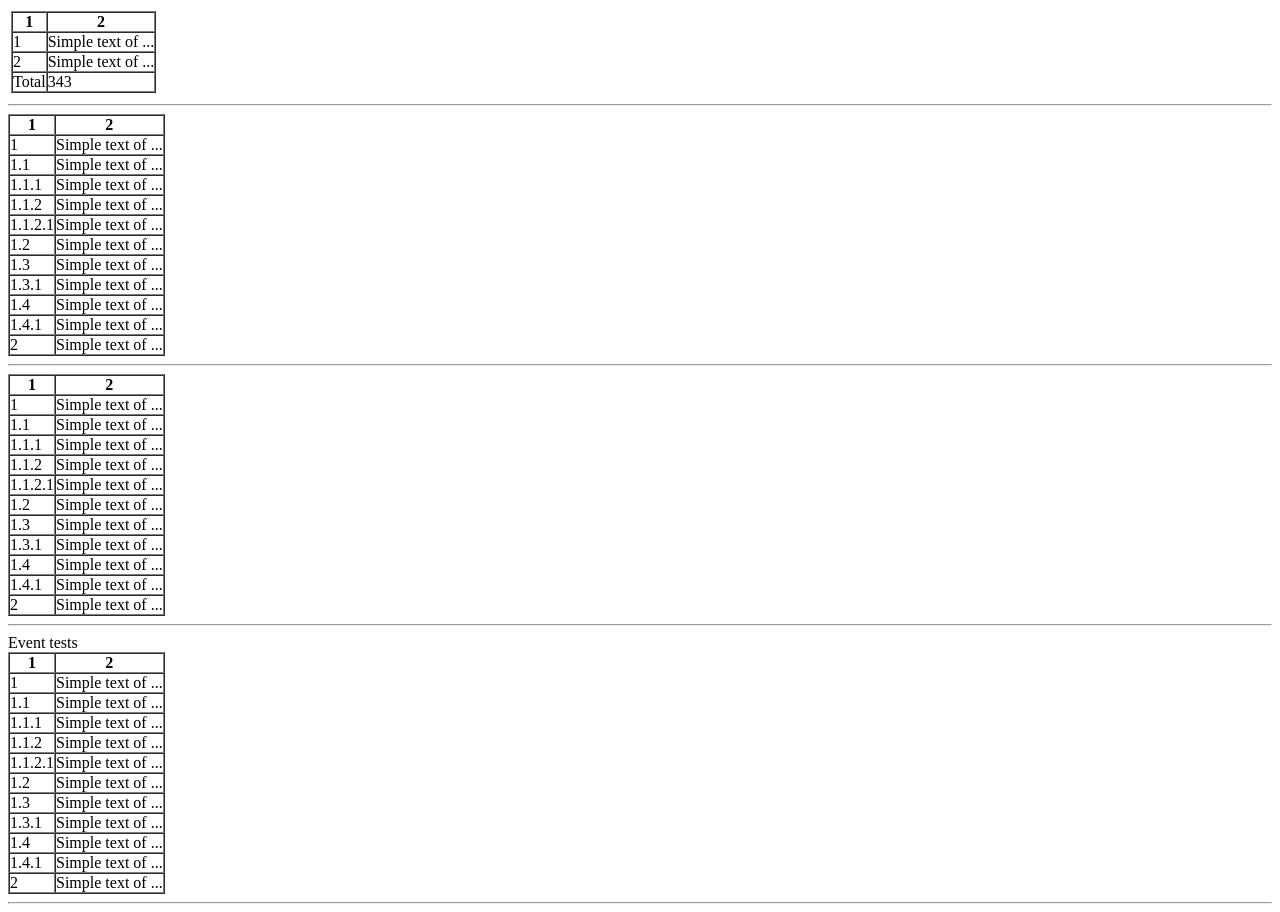
==== admin.shop.com/Public/Admin/treegrid1/test.html @ c42d021d "第一次提交" ====
<!DOCTYPE html>
<html>
    <head>
        <meta charset="utf-8">
        <title>jQuery TreeGrid Unit tests</title>
        <link rel="stylesheet" href="tests/qunit-1.12.0.css">
        <link rel="stylesheet" href="css/jquery.treegrid.css">
    </head>
    <body>
        <div id="qunit"></div>
        <div id="qunit-fixture"></div>
        <table>
            <tr>
                <td>
                    <table id='tree-1' border="1" cellpadding="0" cellspacing="0">
                        <tr id="tree-head-1">
                            <th>1</th><th>2</th>
                        </tr>
                        <tr class="treegrid-1" id="node-1">
                            <td>1</td><td>Simple text of ...</td>
                        </tr>
                        <tr class="treegrid-2 treegrid-parent-1" id="node-1-1">
                            <td>1.1</td><td>Simple text of ...</td>
                        </tr>
                        <tr class='treegrid-3 treegrid-parent-2' id="node-1-1-1">
                            <td>1.1.1</td><td>Simple text of ...</td>
                        </tr>
                        <tr class='treegrid-9 treegrid-parent-2' id="node-1-1-2">
                            <td>1.1.2</td><td>Simple text of ...</td>
                        </tr>
                        <tr class='treegrid-10 treegrid-parent-9' id="node-1-1-2-1">
                            <td>1.1.2.1</td><td>Simple text of ...</td>
                        </tr>
                        <tr class='treegrid-4 treegrid-parent-1' id="node-1-2">
                            <td>1.2</td><td>Simple text of ...</td>
                        </tr>
                        <tr class='treegrid-5 treegrid-parent-1' id="node-1-3">
                            <td>1.3</td><td>Simple text of ...</td>
                        </tr>
                        <tr class='treegrid-6 treegrid-parent-5' id="node-1-3-1">
                            <td>1.3.1</td><td>Simple text of ...</td>
                        </tr>
                        <tr class='treegrid-7 treegrid-parent-1' id="node-1-4">
                            <td>1.4</td><td>Simple text of ...</td>
                        </tr>
                        <tr class='treegrid-8 treegrid-parent-7' id="node-1-4-1">
                            <td>1.4.1</td><td>Simple text of ...</td>
                        </tr>
                        <tr class='treegrid-12 treegrid-parent-1' id="node-1-5">
                            <td>1.5</td><td>Simple text of ...</td>
                        </tr>

                        <tr class="treegrid-11" id="node-2">
                            <td>2</td><td>Simple text of ...</td>
                        </tr>
                        <tr id="tree-summary-1">
                            <td>Total</td><td>343</td>
                        </tr>

                    </table>
                </td>
            </tr>
        </table>	  
        <hr>
        <table id='tree-2' border="1" cellpadding="0" cellspacing="0">
            <tr>
                <th>1</th><th>2</th>
            </tr>
            <tr class="treegrid-1" id="tnode-1">
                <td>1</td><td>Simple text of ...</td>
            </tr>
            <tr class="treegrid-2 treegrid-parent-1" id="tnode-1-1">
                <td>1.1</td><td>Simple text of ...</td>
            </tr>
            <tr class='treegrid-3 treegrid-parent-2' id="tnode-1-1-1">
                <td>1.1.1</td><td>Simple text of ...</td>
            </tr>
            <tr class='treegrid-9 treegrid-parent-2' id="tnode-1-1-2">
                <td>1.1.2</td><td>Simple text of ...</td>
            </tr>
            <tr class='treegrid-10 treegrid-parent-9' id="tnode-1-1-2-1">
                <td>1.1.2.1</td><td>Simple text of ...</td>
            </tr>
            <tr class='treegrid-4 treegrid-parent-1' id="tnode-1-2">
                <td>1.2</td><td>Simple text of ...</td>
            </tr>
            <tr class='treegrid-5 treegrid-parent-1' id="tnode-1-3">
                <td>1.3</td><td>Simple text of ...</td>
            </tr>
            <tr class='treegrid-6 treegrid-parent-5' id="tnode-1-3-1">
                <td>1.3.1</td><td>Simple text of ...</td>
            </tr>
            <tr class='treegrid-7 treegrid-parent-1' id="tnode-1-4">
                <td>1.4</td><td>Simple text of ...</td>
            </tr>
            <tr class='treegrid-8 treegrid-parent-7' id="tnode-1-4-1">
                <td>1.4.1</td><td>Simple text of ...</td>
            </tr>
            <tr class="treegrid-11" id="tnode-2">
                <td>2</td><td>Simple text of ...</td>
            </tr>
        </table>
        <hr>

        <table id='tree-3' border="1" cellpadding="0" cellspacing="0">
            <tr>
                <th>1</th><th>2</th>
            </tr>
            <tr class="treegrid-alfa1" id="anode-1">
                <td>1</td><td>Simple text of ...</td>
            </tr>
            <tr class="treegrid-alfa2 treegrid-parent-alfa1" id="anode-1-1">
                <td>1.1</td><td>Simple text of ...</td>
            </tr>
            <tr class='treegrid-alfa3 treegrid-parent-alfa2' id="anode-1-1-1">
                <td>1.1.1</td><td>Simple text of ...</td>
            </tr>
            <tr class='treegrid-alfa9 treegrid-parent-alfa2' id="anode-1-1-2">
                <td>1.1.2</td><td>Simple text of ...</td>
            </tr>
            <tr class='treegrid-alfa10 treegrid-parent-alfa9' id="anode-1-1-2-1">
                <td>1.1.2.1</td><td>Simple text of ...</td>
            </tr>
            <tr class='treegrid-alfa4 treegrid-parent-alfa1' id="anode-1-2">
                <td>1.2</td><td>Simple text of ...</td>
            </tr>
            <tr class='treegrid-alfa5 treegrid-parent-alfa1' id="anode-1-3">
                <td>1.3</td><td>Simple text of ...</td>
            </tr>
            <tr class='treegrid-alfa6 treegrid-parent-alfa5' id="anode-1-3-1">
                <td>1.3.1</td><td>Simple text of ...</td>
            </tr>
            <tr class='treegrid-alfa7 treegrid-parent-alfa1' id="anode-1-4">
                <td>1.4</td><td>Simple text of ...</td>
            </tr>
            <tr class='treegrid-alfa8 treegrid-parent-alfa7' id="anode-1-4-1">
                <td>1.4.1</td><td>Simple text of ...</td>
            </tr>
            <tr class="treegrid-alfa11" id="anode-2">
                <td>2</td><td>Simple text of ...</td>
            </tr>
        </table>

        <hr>
        Event tests
        <table id='tree-4' border="1" cellpadding="0" cellspacing="0">
            <tr>
                <th>1</th><th>2</th>
            </tr>
            <tr class="treegrid-alfa1" id="anode-1">
                <td>1</td><td>Simple text of ...</td>
            </tr>
            <tr class="treegrid-alfa2 treegrid-parent-alfa1" id="anode-1-1">
                <td>1.1</td><td>Simple text of ...</td>
            </tr>
            <tr class='treegrid-alfa3 treegrid-parent-alfa2' id="anode-1-1-1">
                <td>1.1.1</td><td>Simple text of ...</td>
            </tr>
            <tr class='treegrid-alfa9 treegrid-parent-alfa2' id="anode-1-1-2">
                <td>1.1.2</td><td>Simple text of ...</td>
            </tr>
            <tr class='treegrid-alfa10 treegrid-parent-alfa9' id="anode-1-1-2-1">
                <td>1.1.2.1</td><td>Simple text of ...</td>
            </tr>
            <tr class='treegrid-alfa4 treegrid-parent-alfa1' id="anode-1-2">
                <td>1.2</td><td>Simple text of ...</td>
            </tr>
            <tr class='treegrid-alfa5 treegrid-parent-alfa1' id="anode-1-3">
                <td>1.3</td><td>Simple text of ...</td>
            </tr>
            <tr class='treegrid-alfa6 treegrid-parent-alfa5' id="anode-1-3-1">
                <td>1.3.1</td><td>Simple text of ...</td>
            </tr>
            <tr class='treegrid-alfa7 treegrid-parent-alfa1' id="anode-1-4">
                <td>1.4</td><td>Simple text of ...</td>
            </tr>
            <tr class='treegrid-alfa8 treegrid-parent-alfa7' id="anode-1-4-1">
                <td>1.4.1</td><td>Simple text of ...</td>
            </tr>
            <tr class="treegrid-alfa11" id="anode-2">
                <td>2</td><td>Simple text of ...</td>
            </tr>
        </table>

        <hr>
        <script src="http://ajax.googleapis.com/ajax/libs/jquery/1.10.2/jquery.min.js"></script>
        <script src="js/jquery.treegrid.js"></script>
        <script src="js/jquery.cookie.js"></script>
        <script>
            var globalCounter = 0;
            var saveStateName = 'state-save-4';
            $("#tree-1").treegrid({initialState: 'collapsed'});
            $("#tree-2").treegrid({treeColumn: 1, initialState: 'expanded', 'saveState': true, 'saveStateName': saveStateName});
            $("#tree-3").treegrid({initialState: 'collapsed'});
            $("#tree-4").treegrid({onChange: function() {
                    globalCounter++;
                }, onCollapse: function() {
                    globalCounter++;
                }, onExpand: function() {
                    globalCounter++;
                }});
        </script>
        <script src="tests/qunit-1.12.0.js"></script>
        <script src="tests/tests.js"></script>

    </body>
</html>
---- admin.shop.com/Public/Admin/treegrid1/tests/qunit-1.12.0.css ----
/**
 * QUnit v1.12.0 - A JavaScript Unit Testing Framework
 *
 * http://qunitjs.com
 *
 * Copyright 2012 jQuery Foundation and other contributors
 * Released under the MIT license.
 * http://jquery.org/license
 */

/** Font Family and Sizes */

#qunit-tests, #qunit-header, #qunit-banner, #qunit-testrunner-toolbar, #qunit-userAgent, #qunit-testresult {
	font-family: "Helvetica Neue Light", "HelveticaNeue-Light", "Helvetica Neue", Calibri, Helvetica, Arial, sans-serif;
}

#qunit-testrunner-toolbar, #qunit-userAgent, #qunit-testresult, #qunit-tests li { font-size: small; }
#qunit-tests { font-size: smaller; }


/** Resets */

#qunit-tests, #qunit-header, #qunit-banner, #qunit-userAgent, #qunit-testresult, #qunit-modulefilter {
	margin: 0;
	padding: 0;
}


/** Header */

#qunit-header {
	padding: 0.5em 0 0.5em 1em;

	color: #8699a4;
	background-color: #0d3349;

	font-size: 1.5em;
	line-height: 1em;
	font-weight: normal;

	border-radius: 5px 5px 0 0;
	-moz-border-radius: 5px 5px 0 0;
	-webkit-border-top-right-radius: 5px;
	-webkit-border-top-left-radius: 5px;
}

#qunit-header a {
	text-decoration: none;
	color: #c2ccd1;
}

#qunit-header a:hover,
#qunit-header a:focus {
	color: #fff;
}

#qunit-testrunner-toolbar label {
	display: inline-block;
	padding: 0 .5em 0 .1em;
}

#qunit-banner {
	height: 5px;
}

#qunit-testrunner-toolbar {
	padding: 0.5em 0 0.5em 2em;
	color: #5E740B;
	background-color: #eee;
	overflow: hidden;
}

#qunit-userAgent {
	padding: 0.5em 0 0.5em 2.5em;
	background-color: #2b81af;
	color: #fff;
	text-shadow: rgba(0, 0, 0, 0.5) 2px 2px 1px;
}

#qunit-modulefilter-container {
	float: right;
}

/** Tests: Pass/Fail */

#qunit-tests {
	list-style-position: inside;
}

#qunit-tests li {
	padding: 0.4em 0.5em 0.4em 2.5em;
	border-bottom: 1px solid #fff;
	list-style-position: inside;
}

#qunit-tests.hidepass li.pass, #qunit-tests.hidepass li.running  {
	display: none;
}

#qunit-tests li strong {
	cursor: pointer;
}

#qunit-tests li a {
	padding: 0.5em;
	color: #c2ccd1;
	text-decoration: none;
}
#qunit-tests li a:hover,
#qunit-tests li a:focus {
	color: #000;
}

#qunit-tests li .runtime {
	float: right;
	font-size: smaller;
}

.qunit-assert-list {
	margin-top: 0.5em;
	padding: 0.5em;

	background-color: #fff;

	border-radius: 5px;
	-moz-border-radius: 5px;
	-webkit-border-radius: 5px;
}

.qunit-collapsed {
	display: none;
}

#qunit-tests table {
	border-collapse: collapse;
	margin-top: .2em;
}

#qunit-tests th {
	text-align: right;
	vertical-align: top;
	padding: 0 .5em 0 0;
}

#qunit-tests td {
	vertical-align: top;
}

#qunit-tests pre {
	margin: 0;
	white-space: pre-wrap;
	word-wrap: break-word;
}

#qunit-tests del {
	background-color: #e0f2be;
	color: #374e0c;
	text-decoration: none;
}

#qunit-tests ins {
	background-color: #ffcaca;
	color: #500;
	text-decoration: none;
}

/*** Test Counts */

#qunit-tests b.counts                       { color: black; }
#qunit-tests b.passed                       { color: #5E740B; }
#qunit-tests b.failed                       { color: #710909; }

#qunit-tests li li {
	padding: 5px;
	background-color: #fff;
	border-bottom: none;
	list-style-position: inside;
}

/*** Passing Styles */

#qunit-tests li li.pass {
	color: #3c510c;
	background-color: #fff;
	border-left: 10px solid #C6E746;
}

#qunit-tests .pass                          { color: #528CE0; background-color: #D2E0E6; }
#qunit-tests .pass .test-name               { color: #366097; }

#qunit-tests .pass .test-actual,
#qunit-tests .pass .test-expected           { color: #999999; }

#qunit-banner.qunit-pass                    { background-color: #C6E746; }

/*** Failing Styles */

#qunit-tests li li.fail {
	color: #710909;
	background-color: #fff;
	border-left: 10px solid #EE5757;
	white-space: pre;
}

#qunit-tests > li:last-child {
	border-radius: 0 0 5px 5px;
	-moz-border-radius: 0 0 5px 5px;
	-webkit-border-bottom-right-radius: 5px;
	-webkit-border-bottom-left-radius: 5px;
}

#qunit-tests .fail                          { color: #000000; background-color: #EE5757; }
#qunit-tests .fail .test-name,
#qunit-tests .fail .module-name             { color: #000000; }

#qunit-tests .fail .test-actual             { color: #EE5757; }
#qunit-tests .fail .test-expected           { color: green;   }

#qunit-banner.qunit-fail                    { background-color: #EE5757; }


/** Result */

#qunit-testresult {
	padding: 0.5em 0.5em 0.5em 2.5em;

	color: #2b81af;
	background-color: #D2E0E6;

	border-bottom: 1px solid white;
}
#qunit-testresult .module-name {
	font-weight: bold;
}

/** Fixture */

#qunit-fixture {
	position: absolute;
	top: -10000px;
	left: -10000px;
	width: 1000px;
	height: 1000px;
}
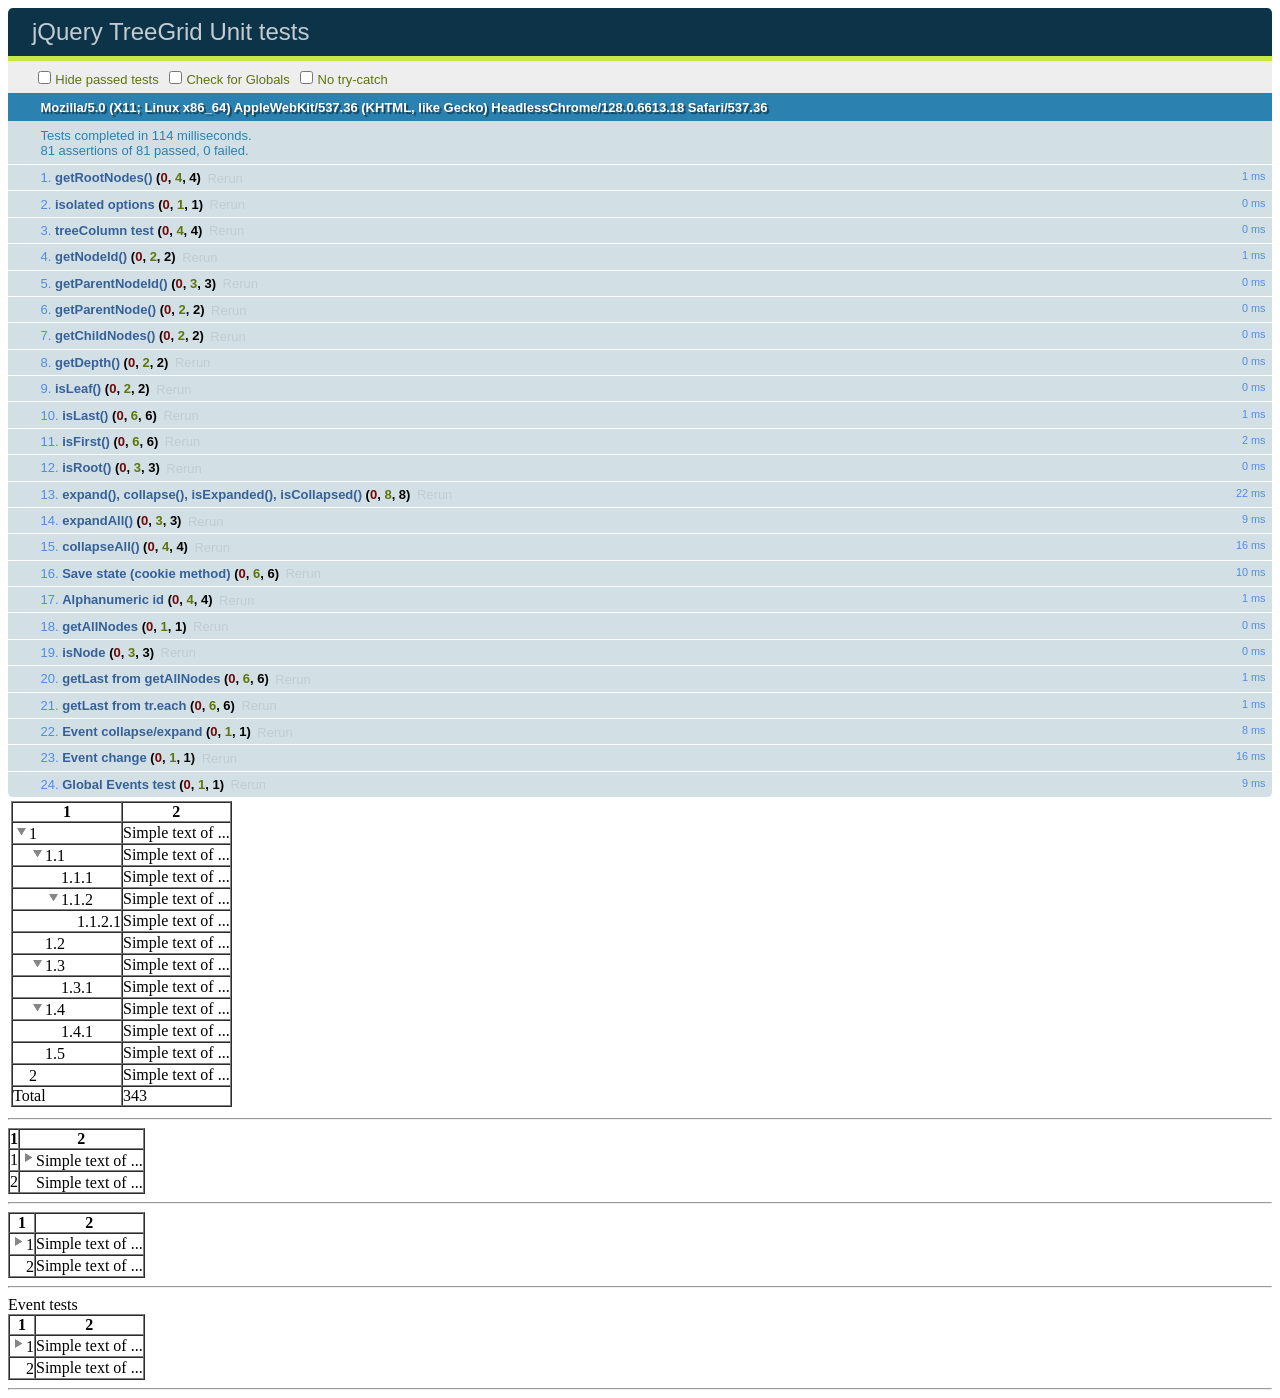
==== commit d549e46e: "用户权限模块1" ====
--- a/admin.shop.com/Public/Admin/treegrid1/test.html
+++ b/admin.shop.com/Public/Admin/treegrid1/test.html
@@ -1,207 +1,207 @@
-<!DOCTYPE html>
-<html>
-    <head>
-        <meta charset="utf-8">
-        <title>jQuery TreeGrid Unit tests</title>
-        <link rel="stylesheet" href="tests/qunit-1.12.0.css">
-        <link rel="stylesheet" href="css/jquery.treegrid.css">
-    </head>
-    <body>
-        <div id="qunit"></div>
-        <div id="qunit-fixture"></div>
-        <table>
-            <tr>
-                <td>
-                    <table id='tree-1' border="1" cellpadding="0" cellspacing="0">
-                        <tr id="tree-head-1">
-                            <th>1</th><th>2</th>
-                        </tr>
-                        <tr class="treegrid-1" id="node-1">
-                            <td>1</td><td>Simple text of ...</td>
-                        </tr>
-                        <tr class="treegrid-2 treegrid-parent-1" id="node-1-1">
-                            <td>1.1</td><td>Simple text of ...</td>
-                        </tr>
-                        <tr class='treegrid-3 treegrid-parent-2' id="node-1-1-1">
-                            <td>1.1.1</td><td>Simple text of ...</td>
-                        </tr>
-                        <tr class='treegrid-9 treegrid-parent-2' id="node-1-1-2">
-                            <td>1.1.2</td><td>Simple text of ...</td>
-                        </tr>
-                        <tr class='treegrid-10 treegrid-parent-9' id="node-1-1-2-1">
-                            <td>1.1.2.1</td><td>Simple text of ...</td>
-                        </tr>
-                        <tr class='treegrid-4 treegrid-parent-1' id="node-1-2">
-                            <td>1.2</td><td>Simple text of ...</td>
-                        </tr>
-                        <tr class='treegrid-5 treegrid-parent-1' id="node-1-3">
-                            <td>1.3</td><td>Simple text of ...</td>
-                        </tr>
-                        <tr class='treegrid-6 treegrid-parent-5' id="node-1-3-1">
-                            <td>1.3.1</td><td>Simple text of ...</td>
-                        </tr>
-                        <tr class='treegrid-7 treegrid-parent-1' id="node-1-4">
-                            <td>1.4</td><td>Simple text of ...</td>
-                        </tr>
-                        <tr class='treegrid-8 treegrid-parent-7' id="node-1-4-1">
-                            <td>1.4.1</td><td>Simple text of ...</td>
-                        </tr>
-                        <tr class='treegrid-12 treegrid-parent-1' id="node-1-5">
-                            <td>1.5</td><td>Simple text of ...</td>
-                        </tr>
-
-                        <tr class="treegrid-11" id="node-2">
-                            <td>2</td><td>Simple text of ...</td>
-                        </tr>
-                        <tr id="tree-summary-1">
-                            <td>Total</td><td>343</td>
-                        </tr>
-
-                    </table>
-                </td>
-            </tr>
-        </table>	  
-        <hr>
-        <table id='tree-2' border="1" cellpadding="0" cellspacing="0">
-            <tr>
-                <th>1</th><th>2</th>
-            </tr>
-            <tr class="treegrid-1" id="tnode-1">
-                <td>1</td><td>Simple text of ...</td>
-            </tr>
-            <tr class="treegrid-2 treegrid-parent-1" id="tnode-1-1">
-                <td>1.1</td><td>Simple text of ...</td>
-            </tr>
-            <tr class='treegrid-3 treegrid-parent-2' id="tnode-1-1-1">
-                <td>1.1.1</td><td>Simple text of ...</td>
-            </tr>
-            <tr class='treegrid-9 treegrid-parent-2' id="tnode-1-1-2">
-                <td>1.1.2</td><td>Simple text of ...</td>
-            </tr>
-            <tr class='treegrid-10 treegrid-parent-9' id="tnode-1-1-2-1">
-                <td>1.1.2.1</td><td>Simple text of ...</td>
-            </tr>
-            <tr class='treegrid-4 treegrid-parent-1' id="tnode-1-2">
-                <td>1.2</td><td>Simple text of ...</td>
-            </tr>
-            <tr class='treegrid-5 treegrid-parent-1' id="tnode-1-3">
-                <td>1.3</td><td>Simple text of ...</td>
-            </tr>
-            <tr class='treegrid-6 treegrid-parent-5' id="tnode-1-3-1">
-                <td>1.3.1</td><td>Simple text of ...</td>
-            </tr>
-            <tr class='treegrid-7 treegrid-parent-1' id="tnode-1-4">
-                <td>1.4</td><td>Simple text of ...</td>
-            </tr>
-            <tr class='treegrid-8 treegrid-parent-7' id="tnode-1-4-1">
-                <td>1.4.1</td><td>Simple text of ...</td>
-            </tr>
-            <tr class="treegrid-11" id="tnode-2">
-                <td>2</td><td>Simple text of ...</td>
-            </tr>
-        </table>
-        <hr>
-
-        <table id='tree-3' border="1" cellpadding="0" cellspacing="0">
-            <tr>
-                <th>1</th><th>2</th>
-            </tr>
-            <tr class="treegrid-alfa1" id="anode-1">
-                <td>1</td><td>Simple text of ...</td>
-            </tr>
-            <tr class="treegrid-alfa2 treegrid-parent-alfa1" id="anode-1-1">
-                <td>1.1</td><td>Simple text of ...</td>
-            </tr>
-            <tr class='treegrid-alfa3 treegrid-parent-alfa2' id="anode-1-1-1">
-                <td>1.1.1</td><td>Simple text of ...</td>
-            </tr>
-            <tr class='treegrid-alfa9 treegrid-parent-alfa2' id="anode-1-1-2">
-                <td>1.1.2</td><td>Simple text of ...</td>
-            </tr>
-            <tr class='treegrid-alfa10 treegrid-parent-alfa9' id="anode-1-1-2-1">
-                <td>1.1.2.1</td><td>Simple text of ...</td>
-            </tr>
-            <tr class='treegrid-alfa4 treegrid-parent-alfa1' id="anode-1-2">
-                <td>1.2</td><td>Simple text of ...</td>
-            </tr>
-            <tr class='treegrid-alfa5 treegrid-parent-alfa1' id="anode-1-3">
-                <td>1.3</td><td>Simple text of ...</td>
-            </tr>
-            <tr class='treegrid-alfa6 treegrid-parent-alfa5' id="anode-1-3-1">
-                <td>1.3.1</td><td>Simple text of ...</td>
-            </tr>
-            <tr class='treegrid-alfa7 treegrid-parent-alfa1' id="anode-1-4">
-                <td>1.4</td><td>Simple text of ...</td>
-            </tr>
-            <tr class='treegrid-alfa8 treegrid-parent-alfa7' id="anode-1-4-1">
-                <td>1.4.1</td><td>Simple text of ...</td>
-            </tr>
-            <tr class="treegrid-alfa11" id="anode-2">
-                <td>2</td><td>Simple text of ...</td>
-            </tr>
-        </table>
-
-        <hr>
-        Event tests
-        <table id='tree-4' border="1" cellpadding="0" cellspacing="0">
-            <tr>
-                <th>1</th><th>2</th>
-            </tr>
-            <tr class="treegrid-alfa1" id="anode-1">
-                <td>1</td><td>Simple text of ...</td>
-            </tr>
-            <tr class="treegrid-alfa2 treegrid-parent-alfa1" id="anode-1-1">
-                <td>1.1</td><td>Simple text of ...</td>
-            </tr>
-            <tr class='treegrid-alfa3 treegrid-parent-alfa2' id="anode-1-1-1">
-                <td>1.1.1</td><td>Simple text of ...</td>
-            </tr>
-            <tr class='treegrid-alfa9 treegrid-parent-alfa2' id="anode-1-1-2">
-                <td>1.1.2</td><td>Simple text of ...</td>
-            </tr>
-            <tr class='treegrid-alfa10 treegrid-parent-alfa9' id="anode-1-1-2-1">
-                <td>1.1.2.1</td><td>Simple text of ...</td>
-            </tr>
-            <tr class='treegrid-alfa4 treegrid-parent-alfa1' id="anode-1-2">
-                <td>1.2</td><td>Simple text of ...</td>
-            </tr>
-            <tr class='treegrid-alfa5 treegrid-parent-alfa1' id="anode-1-3">
-                <td>1.3</td><td>Simple text of ...</td>
-            </tr>
-            <tr class='treegrid-alfa6 treegrid-parent-alfa5' id="anode-1-3-1">
-                <td>1.3.1</td><td>Simple text of ...</td>
-            </tr>
-            <tr class='treegrid-alfa7 treegrid-parent-alfa1' id="anode-1-4">
-                <td>1.4</td><td>Simple text of ...</td>
-            </tr>
-            <tr class='treegrid-alfa8 treegrid-parent-alfa7' id="anode-1-4-1">
-                <td>1.4.1</td><td>Simple text of ...</td>
-            </tr>
-            <tr class="treegrid-alfa11" id="anode-2">
-                <td>2</td><td>Simple text of ...</td>
-            </tr>
-        </table>
-
-        <hr>
-        <script src="http://ajax.googleapis.com/ajax/libs/jquery/1.10.2/jquery.min.js"></script>
-        <script src="js/jquery.treegrid.js"></script>
-        <script src="js/jquery.cookie.js"></script>
-        <script>
-            var globalCounter = 0;
-            var saveStateName = 'state-save-4';
-            $("#tree-1").treegrid({initialState: 'collapsed'});
-            $("#tree-2").treegrid({treeColumn: 1, initialState: 'expanded', 'saveState': true, 'saveStateName': saveStateName});
-            $("#tree-3").treegrid({initialState: 'collapsed'});
-            $("#tree-4").treegrid({onChange: function() {
-                    globalCounter++;
-                }, onCollapse: function() {
-                    globalCounter++;
-                }, onExpand: function() {
-                    globalCounter++;
-                }});
-        </script>
-        <script src="tests/qunit-1.12.0.js"></script>
-        <script src="tests/tests.js"></script>
-
-    </body>
+<!DOCTYPE html>
+<html>
+    <head>
+        <meta charset="utf-8">
+        <title>jQuery TreeGrid Unit tests</title>
+        <link rel="stylesheet" href="tests/qunit-1.12.0.css">
+        <link rel="stylesheet" href="css/jquery.treegrid.css">
+    </head>
+    <body>
+        <div id="qunit"></div>
+        <div id="qunit-fixture"></div>
+        <table>
+            <tr>
+                <td>
+                    <table id='tree-1' border="1" cellpadding="0" cellspacing="0">
+                        <tr id="tree-head-1">
+                            <th>1</th><th>2</th>
+                        </tr>
+                        <tr class="treegrid-1" id="node-1">
+                            <td>1</td><td>Simple text of ...</td>
+                        </tr>
+                        <tr class="treegrid-2 treegrid-parent-1" id="node-1-1">
+                            <td>1.1</td><td>Simple text of ...</td>
+                        </tr>
+                        <tr class='treegrid-3 treegrid-parent-2' id="node-1-1-1">
+                            <td>1.1.1</td><td>Simple text of ...</td>
+                        </tr>
+                        <tr class='treegrid-9 treegrid-parent-2' id="node-1-1-2">
+                            <td>1.1.2</td><td>Simple text of ...</td>
+                        </tr>
+                        <tr class='treegrid-10 treegrid-parent-9' id="node-1-1-2-1">
+                            <td>1.1.2.1</td><td>Simple text of ...</td>
+                        </tr>
+                        <tr class='treegrid-4 treegrid-parent-1' id="node-1-2">
+                            <td>1.2</td><td>Simple text of ...</td>
+                        </tr>
+                        <tr class='treegrid-5 treegrid-parent-1' id="node-1-3">
+                            <td>1.3</td><td>Simple text of ...</td>
+                        </tr>
+                        <tr class='treegrid-6 treegrid-parent-5' id="node-1-3-1">
+                            <td>1.3.1</td><td>Simple text of ...</td>
+                        </tr>
+                        <tr class='treegrid-7 treegrid-parent-1' id="node-1-4">
+                            <td>1.4</td><td>Simple text of ...</td>
+                        </tr>
+                        <tr class='treegrid-8 treegrid-parent-7' id="node-1-4-1">
+                            <td>1.4.1</td><td>Simple text of ...</td>
+                        </tr>
+                        <tr class='treegrid-12 treegrid-parent-1' id="node-1-5">
+                            <td>1.5</td><td>Simple text of ...</td>
+                        </tr>
+
+                        <tr class="treegrid-11" id="node-2">
+                            <td>2</td><td>Simple text of ...</td>
+                        </tr>
+                        <tr id="tree-summary-1">
+                            <td>Total</td><td>343</td>
+                        </tr>
+
+                    </table>
+                </td>
+            </tr>
+        </table>	  
+        <hr>
+        <table id='tree-2' border="1" cellpadding="0" cellspacing="0">
+            <tr>
+                <th>1</th><th>2</th>
+            </tr>
+            <tr class="treegrid-1" id="tnode-1">
+                <td>1</td><td>Simple text of ...</td>
+            </tr>
+            <tr class="treegrid-2 treegrid-parent-1" id="tnode-1-1">
+                <td>1.1</td><td>Simple text of ...</td>
+            </tr>
+            <tr class='treegrid-3 treegrid-parent-2' id="tnode-1-1-1">
+                <td>1.1.1</td><td>Simple text of ...</td>
+            </tr>
+            <tr class='treegrid-9 treegrid-parent-2' id="tnode-1-1-2">
+                <td>1.1.2</td><td>Simple text of ...</td>
+            </tr>
+            <tr class='treegrid-10 treegrid-parent-9' id="tnode-1-1-2-1">
+                <td>1.1.2.1</td><td>Simple text of ...</td>
+            </tr>
+            <tr class='treegrid-4 treegrid-parent-1' id="tnode-1-2">
+                <td>1.2</td><td>Simple text of ...</td>
+            </tr>
+            <tr class='treegrid-5 treegrid-parent-1' id="tnode-1-3">
+                <td>1.3</td><td>Simple text of ...</td>
+            </tr>
+            <tr class='treegrid-6 treegrid-parent-5' id="tnode-1-3-1">
+                <td>1.3.1</td><td>Simple text of ...</td>
+            </tr>
+            <tr class='treegrid-7 treegrid-parent-1' id="tnode-1-4">
+                <td>1.4</td><td>Simple text of ...</td>
+            </tr>
+            <tr class='treegrid-8 treegrid-parent-7' id="tnode-1-4-1">
+                <td>1.4.1</td><td>Simple text of ...</td>
+            </tr>
+            <tr class="treegrid-11" id="tnode-2">
+                <td>2</td><td>Simple text of ...</td>
+            </tr>
+        </table>
+        <hr>
+
+        <table id='tree-3' border="1" cellpadding="0" cellspacing="0">
+            <tr>
+                <th>1</th><th>2</th>
+            </tr>
+            <tr class="treegrid-alfa1" id="anode-1">
+                <td>1</td><td>Simple text of ...</td>
+            </tr>
+            <tr class="treegrid-alfa2 treegrid-parent-alfa1" id="anode-1-1">
+                <td>1.1</td><td>Simple text of ...</td>
+            </tr>
+            <tr class='treegrid-alfa3 treegrid-parent-alfa2' id="anode-1-1-1">
+                <td>1.1.1</td><td>Simple text of ...</td>
+            </tr>
+            <tr class='treegrid-alfa9 treegrid-parent-alfa2' id="anode-1-1-2">
+                <td>1.1.2</td><td>Simple text of ...</td>
+            </tr>
+            <tr class='treegrid-alfa10 treegrid-parent-alfa9' id="anode-1-1-2-1">
+                <td>1.1.2.1</td><td>Simple text of ...</td>
+            </tr>
+            <tr class='treegrid-alfa4 treegrid-parent-alfa1' id="anode-1-2">
+                <td>1.2</td><td>Simple text of ...</td>
+            </tr>
+            <tr class='treegrid-alfa5 treegrid-parent-alfa1' id="anode-1-3">
+                <td>1.3</td><td>Simple text of ...</td>
+            </tr>
+            <tr class='treegrid-alfa6 treegrid-parent-alfa5' id="anode-1-3-1">
+                <td>1.3.1</td><td>Simple text of ...</td>
+            </tr>
+            <tr class='treegrid-alfa7 treegrid-parent-alfa1' id="anode-1-4">
+                <td>1.4</td><td>Simple text of ...</td>
+            </tr>
+            <tr class='treegrid-alfa8 treegrid-parent-alfa7' id="anode-1-4-1">
+                <td>1.4.1</td><td>Simple text of ...</td>
+            </tr>
+            <tr class="treegrid-alfa11" id="anode-2">
+                <td>2</td><td>Simple text of ...</td>
+            </tr>
+        </table>
+
+        <hr>
+        Event tests
+        <table id='tree-4' border="1" cellpadding="0" cellspacing="0">
+            <tr>
+                <th>1</th><th>2</th>
+            </tr>
+            <tr class="treegrid-alfa1" id="anode-1">
+                <td>1</td><td>Simple text of ...</td>
+            </tr>
+            <tr class="treegrid-alfa2 treegrid-parent-alfa1" id="anode-1-1">
+                <td>1.1</td><td>Simple text of ...</td>
+            </tr>
+            <tr class='treegrid-alfa3 treegrid-parent-alfa2' id="anode-1-1-1">
+                <td>1.1.1</td><td>Simple text of ...</td>
+            </tr>
+            <tr class='treegrid-alfa9 treegrid-parent-alfa2' id="anode-1-1-2">
+                <td>1.1.2</td><td>Simple text of ...</td>
+            </tr>
+            <tr class='treegrid-alfa10 treegrid-parent-alfa9' id="anode-1-1-2-1">
+                <td>1.1.2.1</td><td>Simple text of ...</td>
+            </tr>
+            <tr class='treegrid-alfa4 treegrid-parent-alfa1' id="anode-1-2">
+                <td>1.2</td><td>Simple text of ...</td>
+            </tr>
+            <tr class='treegrid-alfa5 treegrid-parent-alfa1' id="anode-1-3">
+                <td>1.3</td><td>Simple text of ...</td>
+            </tr>
+            <tr class='treegrid-alfa6 treegrid-parent-alfa5' id="anode-1-3-1">
+                <td>1.3.1</td><td>Simple text of ...</td>
+            </tr>
+            <tr class='treegrid-alfa7 treegrid-parent-alfa1' id="anode-1-4">
+                <td>1.4</td><td>Simple text of ...</td>
+            </tr>
+            <tr class='treegrid-alfa8 treegrid-parent-alfa7' id="anode-1-4-1">
+                <td>1.4.1</td><td>Simple text of ...</td>
+            </tr>
+            <tr class="treegrid-alfa11" id="anode-2">
+                <td>2</td><td>Simple text of ...</td>
+            </tr>
+        </table>
+
+        <hr>
+        <script src="http://ajax.googleapis.com/ajax/libs/jquery/1.10.2/jquery.min.js"></script>
+        <script src="js/jquery.treegrid.js"></script>
+        <script src="js/jquery.cookie.js"></script>
+        <script>
+            var globalCounter = 0;
+            var saveStateName = 'state-save-4';
+            $("#tree-1").treegrid({initialState: 'collapsed'});
+            $("#tree-2").treegrid({treeColumn: 1, initialState: 'expanded', 'saveState': true, 'saveStateName': saveStateName});
+            $("#tree-3").treegrid({initialState: 'collapsed'});
+            $("#tree-4").treegrid({onChange: function() {
+                    globalCounter++;
+                }, onCollapse: function() {
+                    globalCounter++;
+                }, onExpand: function() {
+                    globalCounter++;
+                }});
+        </script>
+        <script src="tests/qunit-1.12.0.js"></script>
+        <script src="tests/tests.js"></script>
+
+    </body>
 </html>
--- a/admin.shop.com/Public/Admin/treegrid1/tests/qunit-1.12.0.css
+++ b/admin.shop.com/Public/Admin/treegrid1/tests/qunit-1.12.0.css
@@ -1,244 +1,244 @@
-/**
- * QUnit v1.12.0 - A JavaScript Unit Testing Framework
- *
- * http://qunitjs.com
- *
- * Copyright 2012 jQuery Foundation and other contributors
- * Released under the MIT license.
- * http://jquery.org/license
- */
-
-/** Font Family and Sizes */
-
-#qunit-tests, #qunit-header, #qunit-banner, #qunit-testrunner-toolbar, #qunit-userAgent, #qunit-testresult {
-	font-family: "Helvetica Neue Light", "HelveticaNeue-Light", "Helvetica Neue", Calibri, Helvetica, Arial, sans-serif;
-}
-
-#qunit-testrunner-toolbar, #qunit-userAgent, #qunit-testresult, #qunit-tests li { font-size: small; }
-#qunit-tests { font-size: smaller; }
-
-
-/** Resets */
-
-#qunit-tests, #qunit-header, #qunit-banner, #qunit-userAgent, #qunit-testresult, #qunit-modulefilter {
-	margin: 0;
-	padding: 0;
-}
-
-
-/** Header */
-
-#qunit-header {
-	padding: 0.5em 0 0.5em 1em;
-
-	color: #8699a4;
-	background-color: #0d3349;
-
-	font-size: 1.5em;
-	line-height: 1em;
-	font-weight: normal;
-
-	border-radius: 5px 5px 0 0;
-	-moz-border-radius: 5px 5px 0 0;
-	-webkit-border-top-right-radius: 5px;
-	-webkit-border-top-left-radius: 5px;
-}
-
-#qunit-header a {
-	text-decoration: none;
-	color: #c2ccd1;
-}
-
-#qunit-header a:hover,
-#qunit-header a:focus {
-	color: #fff;
-}
-
-#qunit-testrunner-toolbar label {
-	display: inline-block;
-	padding: 0 .5em 0 .1em;
-}
-
-#qunit-banner {
-	height: 5px;
-}
-
-#qunit-testrunner-toolbar {
-	padding: 0.5em 0 0.5em 2em;
-	color: #5E740B;
-	background-color: #eee;
-	overflow: hidden;
-}
-
-#qunit-userAgent {
-	padding: 0.5em 0 0.5em 2.5em;
-	background-color: #2b81af;
-	color: #fff;
-	text-shadow: rgba(0, 0, 0, 0.5) 2px 2px 1px;
-}
-
-#qunit-modulefilter-container {
-	float: right;
-}
-
-/** Tests: Pass/Fail */
-
-#qunit-tests {
-	list-style-position: inside;
-}
-
-#qunit-tests li {
-	padding: 0.4em 0.5em 0.4em 2.5em;
-	border-bottom: 1px solid #fff;
-	list-style-position: inside;
-}
-
-#qunit-tests.hidepass li.pass, #qunit-tests.hidepass li.running  {
-	display: none;
-}
-
-#qunit-tests li strong {
-	cursor: pointer;
-}
-
-#qunit-tests li a {
-	padding: 0.5em;
-	color: #c2ccd1;
-	text-decoration: none;
-}
-#qunit-tests li a:hover,
-#qunit-tests li a:focus {
-	color: #000;
-}
-
-#qunit-tests li .runtime {
-	float: right;
-	font-size: smaller;
-}
-
-.qunit-assert-list {
-	margin-top: 0.5em;
-	padding: 0.5em;
-
-	background-color: #fff;
-
-	border-radius: 5px;
-	-moz-border-radius: 5px;
-	-webkit-border-radius: 5px;
-}
-
-.qunit-collapsed {
-	display: none;
-}
-
-#qunit-tests table {
-	border-collapse: collapse;
-	margin-top: .2em;
-}
-
-#qunit-tests th {
-	text-align: right;
-	vertical-align: top;
-	padding: 0 .5em 0 0;
-}
-
-#qunit-tests td {
-	vertical-align: top;
-}
-
-#qunit-tests pre {
-	margin: 0;
-	white-space: pre-wrap;
-	word-wrap: break-word;
-}
-
-#qunit-tests del {
-	background-color: #e0f2be;
-	color: #374e0c;
-	text-decoration: none;
-}
-
-#qunit-tests ins {
-	background-color: #ffcaca;
-	color: #500;
-	text-decoration: none;
-}
-
-/*** Test Counts */
-
-#qunit-tests b.counts                       { color: black; }
-#qunit-tests b.passed                       { color: #5E740B; }
-#qunit-tests b.failed                       { color: #710909; }
-
-#qunit-tests li li {
-	padding: 5px;
-	background-color: #fff;
-	border-bottom: none;
-	list-style-position: inside;
-}
-
-/*** Passing Styles */
-
-#qunit-tests li li.pass {
-	color: #3c510c;
-	background-color: #fff;
-	border-left: 10px solid #C6E746;
-}
-
-#qunit-tests .pass                          { color: #528CE0; background-color: #D2E0E6; }
-#qunit-tests .pass .test-name               { color: #366097; }
-
-#qunit-tests .pass .test-actual,
-#qunit-tests .pass .test-expected           { color: #999999; }
-
-#qunit-banner.qunit-pass                    { background-color: #C6E746; }
-
-/*** Failing Styles */
-
-#qunit-tests li li.fail {
-	color: #710909;
-	background-color: #fff;
-	border-left: 10px solid #EE5757;
-	white-space: pre;
-}
-
-#qunit-tests > li:last-child {
-	border-radius: 0 0 5px 5px;
-	-moz-border-radius: 0 0 5px 5px;
-	-webkit-border-bottom-right-radius: 5px;
-	-webkit-border-bottom-left-radius: 5px;
-}
-
-#qunit-tests .fail                          { color: #000000; background-color: #EE5757; }
-#qunit-tests .fail .test-name,
-#qunit-tests .fail .module-name             { color: #000000; }
-
-#qunit-tests .fail .test-actual             { color: #EE5757; }
-#qunit-tests .fail .test-expected           { color: green;   }
-
-#qunit-banner.qunit-fail                    { background-color: #EE5757; }
-
-
-/** Result */
-
-#qunit-testresult {
-	padding: 0.5em 0.5em 0.5em 2.5em;
-
-	color: #2b81af;
-	background-color: #D2E0E6;
-
-	border-bottom: 1px solid white;
-}
-#qunit-testresult .module-name {
-	font-weight: bold;
-}
-
-/** Fixture */
-
-#qunit-fixture {
-	position: absolute;
-	top: -10000px;
-	left: -10000px;
-	width: 1000px;
-	height: 1000px;
-}
+/**
+ * QUnit v1.12.0 - A JavaScript Unit Testing Framework
+ *
+ * http://qunitjs.com
+ *
+ * Copyright 2012 jQuery Foundation and other contributors
+ * Released under the MIT license.
+ * http://jquery.org/license
+ */
+
+/** Font Family and Sizes */
+
+#qunit-tests, #qunit-header, #qunit-banner, #qunit-testrunner-toolbar, #qunit-userAgent, #qunit-testresult {
+	font-family: "Helvetica Neue Light", "HelveticaNeue-Light", "Helvetica Neue", Calibri, Helvetica, Arial, sans-serif;
+}
+
+#qunit-testrunner-toolbar, #qunit-userAgent, #qunit-testresult, #qunit-tests li { font-size: small; }
+#qunit-tests { font-size: smaller; }
+
+
+/** Resets */
+
+#qunit-tests, #qunit-header, #qunit-banner, #qunit-userAgent, #qunit-testresult, #qunit-modulefilter {
+	margin: 0;
+	padding: 0;
+}
+
+
+/** Header */
+
+#qunit-header {
+	padding: 0.5em 0 0.5em 1em;
+
+	color: #8699a4;
+	background-color: #0d3349;
+
+	font-size: 1.5em;
+	line-height: 1em;
+	font-weight: normal;
+
+	border-radius: 5px 5px 0 0;
+	-moz-border-radius: 5px 5px 0 0;
+	-webkit-border-top-right-radius: 5px;
+	-webkit-border-top-left-radius: 5px;
+}
+
+#qunit-header a {
+	text-decoration: none;
+	color: #c2ccd1;
+}
+
+#qunit-header a:hover,
+#qunit-header a:focus {
+	color: #fff;
+}
+
+#qunit-testrunner-toolbar label {
+	display: inline-block;
+	padding: 0 .5em 0 .1em;
+}
+
+#qunit-banner {
+	height: 5px;
+}
+
+#qunit-testrunner-toolbar {
+	padding: 0.5em 0 0.5em 2em;
+	color: #5E740B;
+	background-color: #eee;
+	overflow: hidden;
+}
+
+#qunit-userAgent {
+	padding: 0.5em 0 0.5em 2.5em;
+	background-color: #2b81af;
+	color: #fff;
+	text-shadow: rgba(0, 0, 0, 0.5) 2px 2px 1px;
+}
+
+#qunit-modulefilter-container {
+	float: right;
+}
+
+/** Tests: Pass/Fail */
+
+#qunit-tests {
+	list-style-position: inside;
+}
+
+#qunit-tests li {
+	padding: 0.4em 0.5em 0.4em 2.5em;
+	border-bottom: 1px solid #fff;
+	list-style-position: inside;
+}
+
+#qunit-tests.hidepass li.pass, #qunit-tests.hidepass li.running  {
+	display: none;
+}
+
+#qunit-tests li strong {
+	cursor: pointer;
+}
+
+#qunit-tests li a {
+	padding: 0.5em;
+	color: #c2ccd1;
+	text-decoration: none;
+}
+#qunit-tests li a:hover,
+#qunit-tests li a:focus {
+	color: #000;
+}
+
+#qunit-tests li .runtime {
+	float: right;
+	font-size: smaller;
+}
+
+.qunit-assert-list {
+	margin-top: 0.5em;
+	padding: 0.5em;
+
+	background-color: #fff;
+
+	border-radius: 5px;
+	-moz-border-radius: 5px;
+	-webkit-border-radius: 5px;
+}
+
+.qunit-collapsed {
+	display: none;
+}
+
+#qunit-tests table {
+	border-collapse: collapse;
+	margin-top: .2em;
+}
+
+#qunit-tests th {
+	text-align: right;
+	vertical-align: top;
+	padding: 0 .5em 0 0;
+}
+
+#qunit-tests td {
+	vertical-align: top;
+}
+
+#qunit-tests pre {
+	margin: 0;
+	white-space: pre-wrap;
+	word-wrap: break-word;
+}
+
+#qunit-tests del {
+	background-color: #e0f2be;
+	color: #374e0c;
+	text-decoration: none;
+}
+
+#qunit-tests ins {
+	background-color: #ffcaca;
+	color: #500;
+	text-decoration: none;
+}
+
+/*** Test Counts */
+
+#qunit-tests b.counts                       { color: black; }
+#qunit-tests b.passed                       { color: #5E740B; }
+#qunit-tests b.failed                       { color: #710909; }
+
+#qunit-tests li li {
+	padding: 5px;
+	background-color: #fff;
+	border-bottom: none;
+	list-style-position: inside;
+}
+
+/*** Passing Styles */
+
+#qunit-tests li li.pass {
+	color: #3c510c;
+	background-color: #fff;
+	border-left: 10px solid #C6E746;
+}
+
+#qunit-tests .pass                          { color: #528CE0; background-color: #D2E0E6; }
+#qunit-tests .pass .test-name               { color: #366097; }
+
+#qunit-tests .pass .test-actual,
+#qunit-tests .pass .test-expected           { color: #999999; }
+
+#qunit-banner.qunit-pass                    { background-color: #C6E746; }
+
+/*** Failing Styles */
+
+#qunit-tests li li.fail {
+	color: #710909;
+	background-color: #fff;
+	border-left: 10px solid #EE5757;
+	white-space: pre;
+}
+
+#qunit-tests > li:last-child {
+	border-radius: 0 0 5px 5px;
+	-moz-border-radius: 0 0 5px 5px;
+	-webkit-border-bottom-right-radius: 5px;
+	-webkit-border-bottom-left-radius: 5px;
+}
+
+#qunit-tests .fail                          { color: #000000; background-color: #EE5757; }
+#qunit-tests .fail .test-name,
+#qunit-tests .fail .module-name             { color: #000000; }
+
+#qunit-tests .fail .test-actual             { color: #EE5757; }
+#qunit-tests .fail .test-expected           { color: green;   }
+
+#qunit-banner.qunit-fail                    { background-color: #EE5757; }
+
+
+/** Result */
+
+#qunit-testresult {
+	padding: 0.5em 0.5em 0.5em 2.5em;
+
+	color: #2b81af;
+	background-color: #D2E0E6;
+
+	border-bottom: 1px solid white;
+}
+#qunit-testresult .module-name {
+	font-weight: bold;
+}
+
+/** Fixture */
+
+#qunit-fixture {
+	position: absolute;
+	top: -10000px;
+	left: -10000px;
+	width: 1000px;
+	height: 1000px;
+}
